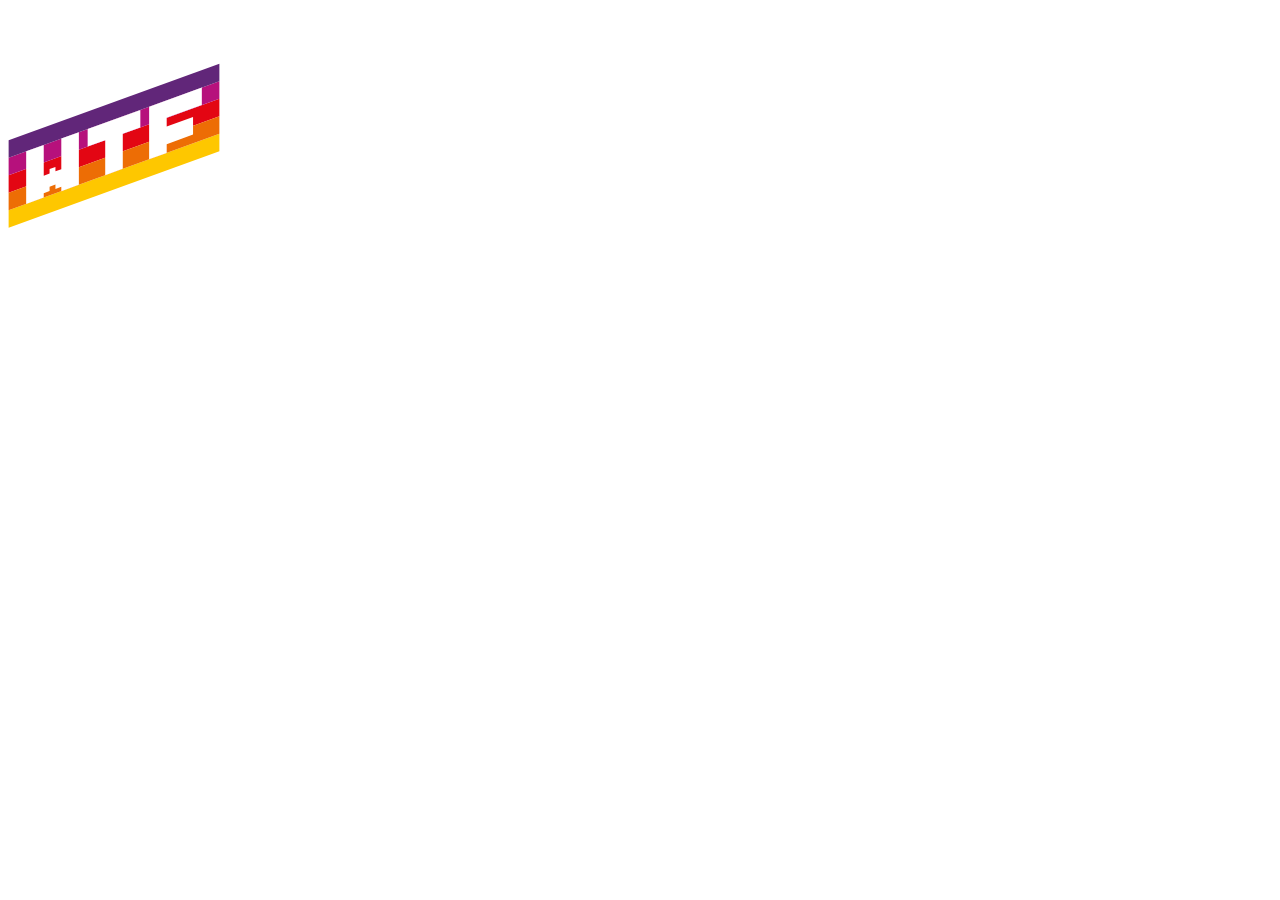
==== src/pages/index.html @ 5eb7702b "Initial commit" ====
<!DOCTYPE html>
<html lang="en">
  <head>
    <meta charset="UTF-8" />
    <meta name="viewport" content="width=device-width, initial-scale=1.0" />
    <title>WTF: Webpack starter kit</title>
    <meta name="description" content="Your project description" />
    <!-- Title -->
    <meta property="og:title" content="" />
    <!-- OPTIONAL description. 2-4 sentences. -->
    <meta property="og:description" content="" />
    <!-- full url with http(s) ie. https://maciejkorsan.github.io/my-repo/ -->
    <meta property="og:url" content="" />
    <!-- full url to the image with http(s) ie. https://maciejkorsan.github.io/my-repo/assets/img/fb.png. Facebook suggests at least 1200 x 630. -->
    <meta
      property="og:image"
      content="https://maciejkorsan.com/wtf-gulp-starter/assets/img/cover.png"
    />

    <!-- uncomment the line below to enable PWA  -->
    <!-- <link rel="manifest" href="manifest.json" /> -->

    <link
      rel="apple-touch-icon"
      sizes="180x180"
      href="pwa/apple-icon-180.png"
    />
    <link
      rel="apple-touch-icon"
      sizes="167x167"
      href="pwa/apple-icon-167.png"
    />
    <link
      rel="apple-touch-icon"
      sizes="152x152"
      href="pwa/apple-icon-152.png"
    />
    <link
      rel="apple-touch-icon"
      sizes="120x120"
      href="pwa/apple-icon-120.png"
    />

    <meta name="apple-mobile-web-app-capable" content="yes" />

    <link
      rel="apple-touch-startup-image"
      href="pwa/apple-splash-2048-2732.png"
      media="(device-width: 1024px) and (device-height: 1366px) and (-webkit-device-pixel-ratio: 2) and (orientation: portrait)"
    />
    <link
      rel="apple-touch-startup-image"
      href="pwa/apple-splash-2732-2048.png"
      media="(device-width: 1024px) and (device-height: 1366px) and (-webkit-device-pixel-ratio: 2) and (orientation: landscape)"
    />
    <link
      rel="apple-touch-startup-image"
      href="pwa/apple-splash-1668-2388.png"
      media="(device-width: 834px) and (device-height: 1194px) and (-webkit-device-pixel-ratio: 2) and (orientation: portrait)"
    />
    <link
      rel="apple-touch-startup-image"
      href="pwa/apple-splash-2388-1668.png"
      media="(device-width: 834px) and (device-height: 1194px) and (-webkit-device-pixel-ratio: 2) and (orientation: landscape)"
    />
    <link
      rel="apple-touch-startup-image"
      href="pwa/apple-splash-1668-2224.png"
      media="(device-width: 834px) and (device-height: 1112px) and (-webkit-device-pixel-ratio: 2) and (orientation: portrait)"
    />
    <link
      rel="apple-touch-startup-image"
      href="pwa/apple-splash-2224-1668.png"
      media="(device-width: 834px) and (device-height: 1112px) and (-webkit-device-pixel-ratio: 2) and (orientation: landscape)"
    />
    <link
      rel="apple-touch-startup-image"
      href="pwa/apple-splash-1536-2048.png"
      media="(device-width: 768px) and (device-height: 1024px) and (-webkit-device-pixel-ratio: 2) and (orientation: portrait)"
    />
    <link
      rel="apple-touch-startup-image"
      href="pwa/apple-splash-2048-1536.png"
      media="(device-width: 768px) and (device-height: 1024px) and (-webkit-device-pixel-ratio: 2) and (orientation: landscape)"
    />
    <link
      rel="apple-touch-startup-image"
      href="pwa/apple-splash-1242-2688.png"
      media="(device-width: 414px) and (device-height: 896px) and (-webkit-device-pixel-ratio: 3) and (orientation: portrait)"
    />
    <link
      rel="apple-touch-startup-image"
      href="pwa/apple-splash-2688-1242.png"
      media="(device-width: 414px) and (device-height: 896px) and (-webkit-device-pixel-ratio: 3) and (orientation: landscape)"
    />
    <link
      rel="apple-touch-startup-image"
      href="pwa/apple-splash-1125-2436.png"
      media="(device-width: 375px) and (device-height: 812px) and (-webkit-device-pixel-ratio: 3) and (orientation: portrait)"
    />
    <link
      rel="apple-touch-startup-image"
      href="pwa/apple-splash-2436-1125.png"
      media="(device-width: 375px) and (device-height: 812px) and (-webkit-device-pixel-ratio: 3) and (orientation: landscape)"
    />
    <link
      rel="apple-touch-startup-image"
      href="pwa/apple-splash-828-1792.png"
      media="(device-width: 414px) and (device-height: 896px) and (-webkit-device-pixel-ratio: 2) and (orientation: portrait)"
    />
    <link
      rel="apple-touch-startup-image"
      href="pwa/apple-splash-1792-828.png"
      media="(device-width: 414px) and (device-height: 896px) and (-webkit-device-pixel-ratio: 2) and (orientation: landscape)"
    />
    <link
      rel="apple-touch-startup-image"
      href="pwa/apple-splash-1242-2208.png"
      media="(device-width: 414px) and (device-height: 736px) and (-webkit-device-pixel-ratio: 3) and (orientation: portrait)"
    />
    <link
      rel="apple-touch-startup-image"
      href="pwa/apple-splash-2208-1242.png"
      media="(device-width: 414px) and (device-height: 736px) and (-webkit-device-pixel-ratio: 3) and (orientation: landscape)"
    />
    <link
      rel="apple-touch-startup-image"
      href="pwa/apple-splash-750-1334.png"
      media="(device-width: 375px) and (device-height: 667px) and (-webkit-device-pixel-ratio: 2) and (orientation: portrait)"
    />
    <link
      rel="apple-touch-startup-image"
      href="pwa/apple-splash-1334-750.png"
      media="(device-width: 375px) and (device-height: 667px) and (-webkit-device-pixel-ratio: 2) and (orientation: landscape)"
    />
    <link
      rel="apple-touch-startup-image"
      href="pwa/apple-splash-640-1136.png"
      media="(device-width: 320px) and (device-height: 568px) and (-webkit-device-pixel-ratio: 2) and (orientation: portrait)"
    />
    <link
      rel="apple-touch-startup-image"
      href="pwa/apple-splash-1136-640.png"
      media="(device-width: 320px) and (device-height: 568px) and (-webkit-device-pixel-ratio: 2) and (orientation: landscape)"
    />
  </head>
  <body>
    <div class="hello">
      <img class="hello__logo" src="../assets/img/logo.svg" alt="WTF " />
      <span class="hello__circles"></span>
    </div>
  </body>
</html>
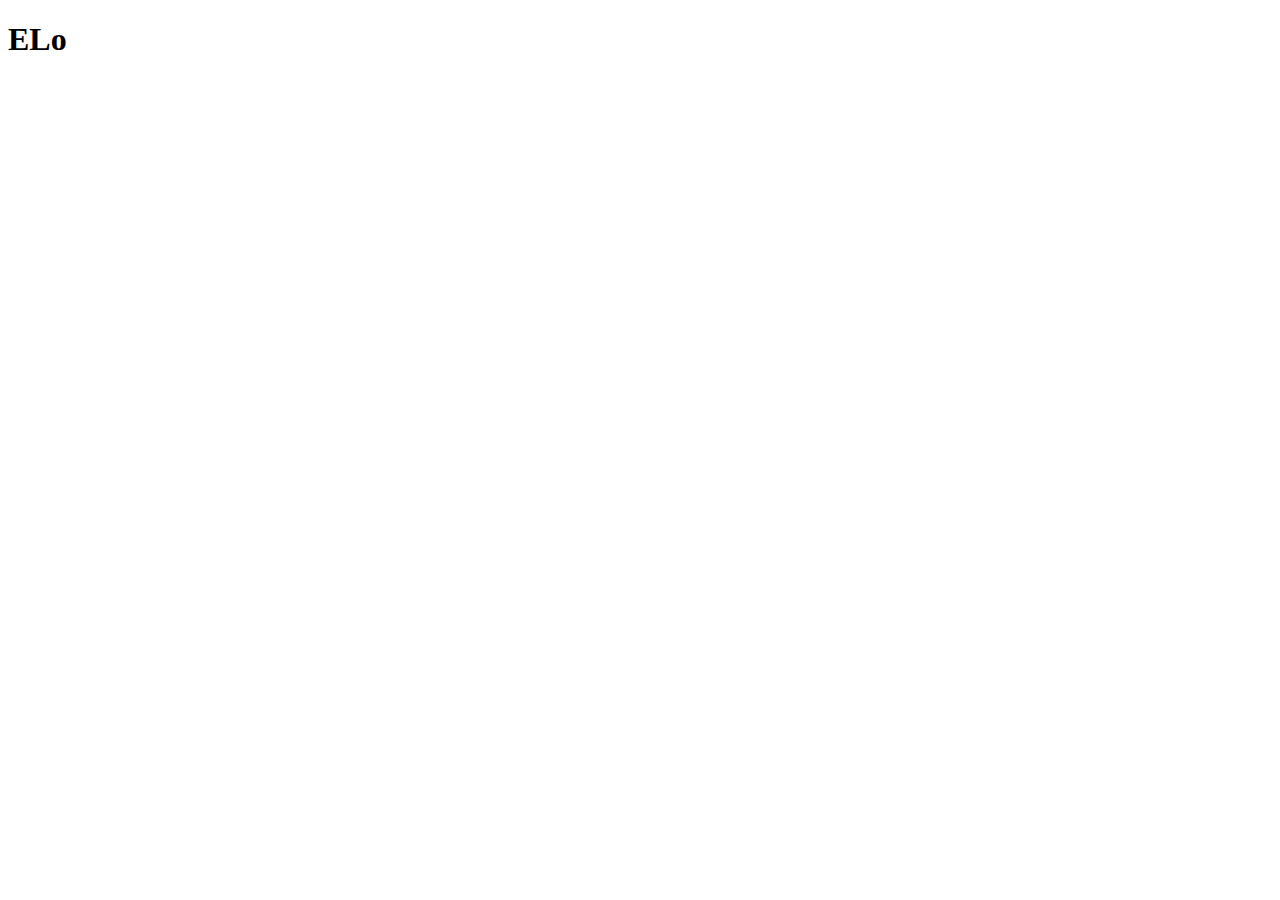
==== commit 0ab95d1a: "webpack reset" ====
--- a/src/pages/index.html
+++ b/src/pages/index.html
@@ -1,153 +1,25 @@
 <!DOCTYPE html>
-<html lang="en">
+<html lang="pl">
   <head>
     <meta charset="UTF-8" />
     <meta name="viewport" content="width=device-width, initial-scale=1.0" />
-    <title>WTF: Webpack starter kit</title>
-    <meta name="description" content="Your project description" />
-    <!-- Title -->
-    <meta property="og:title" content="" />
-    <!-- OPTIONAL description. 2-4 sentences. -->
-    <meta property="og:description" content="" />
-    <!-- full url with http(s) ie. https://maciejkorsan.github.io/my-repo/ -->
+    <title>Piotrowski transport</title>
+    <meta name="description" content="Zajmujemy się transportem drogowym od 25 lat. Zaufaj naszemu doświadczeniu!" />
+
+    <meta property="og:title" content="Piotrowski transport" />
+   
+    <meta property="og:description" content="Zajmujemy się transportem drogowym od 25 lat. Zaufaj naszemu doświadczeniu!" />
+    <!-- dopisz później adres z githuba -->
     <meta property="og:url" content="" />
-    <!-- full url to the image with http(s) ie. https://maciejkorsan.github.io/my-repo/assets/img/fb.png. Facebook suggests at least 1200 x 630. -->
+    <!-- zrob grafike na fb o wymiarach 1200 x 630 i dodaj adres. -->
     <meta
       property="og:image"
       content="https://maciejkorsan.com/wtf-gulp-starter/assets/img/cover.png"
     />
 
-    <!-- uncomment the line below to enable PWA  -->
-    <!-- <link rel="manifest" href="manifest.json" /> -->
-
-    <link
-      rel="apple-touch-icon"
-      sizes="180x180"
-      href="pwa/apple-icon-180.png"
-    />
-    <link
-      rel="apple-touch-icon"
-      sizes="167x167"
-      href="pwa/apple-icon-167.png"
-    />
-    <link
-      rel="apple-touch-icon"
-      sizes="152x152"
-      href="pwa/apple-icon-152.png"
-    />
-    <link
-      rel="apple-touch-icon"
-      sizes="120x120"
-      href="pwa/apple-icon-120.png"
-    />
-
-    <meta name="apple-mobile-web-app-capable" content="yes" />
-
-    <link
-      rel="apple-touch-startup-image"
-      href="pwa/apple-splash-2048-2732.png"
-      media="(device-width: 1024px) and (device-height: 1366px) and (-webkit-device-pixel-ratio: 2) and (orientation: portrait)"
-    />
-    <link
-      rel="apple-touch-startup-image"
-      href="pwa/apple-splash-2732-2048.png"
-      media="(device-width: 1024px) and (device-height: 1366px) and (-webkit-device-pixel-ratio: 2) and (orientation: landscape)"
-    />
-    <link
-      rel="apple-touch-startup-image"
-      href="pwa/apple-splash-1668-2388.png"
-      media="(device-width: 834px) and (device-height: 1194px) and (-webkit-device-pixel-ratio: 2) and (orientation: portrait)"
-    />
-    <link
-      rel="apple-touch-startup-image"
-      href="pwa/apple-splash-2388-1668.png"
-      media="(device-width: 834px) and (device-height: 1194px) and (-webkit-device-pixel-ratio: 2) and (orientation: landscape)"
-    />
-    <link
-      rel="apple-touch-startup-image"
-      href="pwa/apple-splash-1668-2224.png"
-      media="(device-width: 834px) and (device-height: 1112px) and (-webkit-device-pixel-ratio: 2) and (orientation: portrait)"
-    />
-    <link
-      rel="apple-touch-startup-image"
-      href="pwa/apple-splash-2224-1668.png"
-      media="(device-width: 834px) and (device-height: 1112px) and (-webkit-device-pixel-ratio: 2) and (orientation: landscape)"
-    />
-    <link
-      rel="apple-touch-startup-image"
-      href="pwa/apple-splash-1536-2048.png"
-      media="(device-width: 768px) and (device-height: 1024px) and (-webkit-device-pixel-ratio: 2) and (orientation: portrait)"
-    />
-    <link
-      rel="apple-touch-startup-image"
-      href="pwa/apple-splash-2048-1536.png"
-      media="(device-width: 768px) and (device-height: 1024px) and (-webkit-device-pixel-ratio: 2) and (orientation: landscape)"
-    />
-    <link
-      rel="apple-touch-startup-image"
-      href="pwa/apple-splash-1242-2688.png"
-      media="(device-width: 414px) and (device-height: 896px) and (-webkit-device-pixel-ratio: 3) and (orientation: portrait)"
-    />
-    <link
-      rel="apple-touch-startup-image"
-      href="pwa/apple-splash-2688-1242.png"
-      media="(device-width: 414px) and (device-height: 896px) and (-webkit-device-pixel-ratio: 3) and (orientation: landscape)"
-    />
-    <link
-      rel="apple-touch-startup-image"
-      href="pwa/apple-splash-1125-2436.png"
-      media="(device-width: 375px) and (device-height: 812px) and (-webkit-device-pixel-ratio: 3) and (orientation: portrait)"
-    />
-    <link
-      rel="apple-touch-startup-image"
-      href="pwa/apple-splash-2436-1125.png"
-      media="(device-width: 375px) and (device-height: 812px) and (-webkit-device-pixel-ratio: 3) and (orientation: landscape)"
-    />
-    <link
-      rel="apple-touch-startup-image"
-      href="pwa/apple-splash-828-1792.png"
-      media="(device-width: 414px) and (device-height: 896px) and (-webkit-device-pixel-ratio: 2) and (orientation: portrait)"
-    />
-    <link
-      rel="apple-touch-startup-image"
-      href="pwa/apple-splash-1792-828.png"
-      media="(device-width: 414px) and (device-height: 896px) and (-webkit-device-pixel-ratio: 2) and (orientation: landscape)"
-    />
-    <link
-      rel="apple-touch-startup-image"
-      href="pwa/apple-splash-1242-2208.png"
-      media="(device-width: 414px) and (device-height: 736px) and (-webkit-device-pixel-ratio: 3) and (orientation: portrait)"
-    />
-    <link
-      rel="apple-touch-startup-image"
-      href="pwa/apple-splash-2208-1242.png"
-      media="(device-width: 414px) and (device-height: 736px) and (-webkit-device-pixel-ratio: 3) and (orientation: landscape)"
-    />
-    <link
-      rel="apple-touch-startup-image"
-      href="pwa/apple-splash-750-1334.png"
-      media="(device-width: 375px) and (device-height: 667px) and (-webkit-device-pixel-ratio: 2) and (orientation: portrait)"
-    />
-    <link
-      rel="apple-touch-startup-image"
-      href="pwa/apple-splash-1334-750.png"
-      media="(device-width: 375px) and (device-height: 667px) and (-webkit-device-pixel-ratio: 2) and (orientation: landscape)"
-    />
-    <link
-      rel="apple-touch-startup-image"
-      href="pwa/apple-splash-640-1136.png"
-      media="(device-width: 320px) and (device-height: 568px) and (-webkit-device-pixel-ratio: 2) and (orientation: portrait)"
-    />
-    <link
-      rel="apple-touch-startup-image"
-      href="pwa/apple-splash-1136-640.png"
-      media="(device-width: 320px) and (device-height: 568px) and (-webkit-device-pixel-ratio: 2) and (orientation: landscape)"
-    />
+  
   </head>
   <body>
-    <div class="hello">
-      <img class="hello__logo" src="../assets/img/logo.svg" alt="WTF " />
-      <span class="hello__circles"></span>
-    </div>
+    <h1>ELo</h1>
   </body>
 </html>
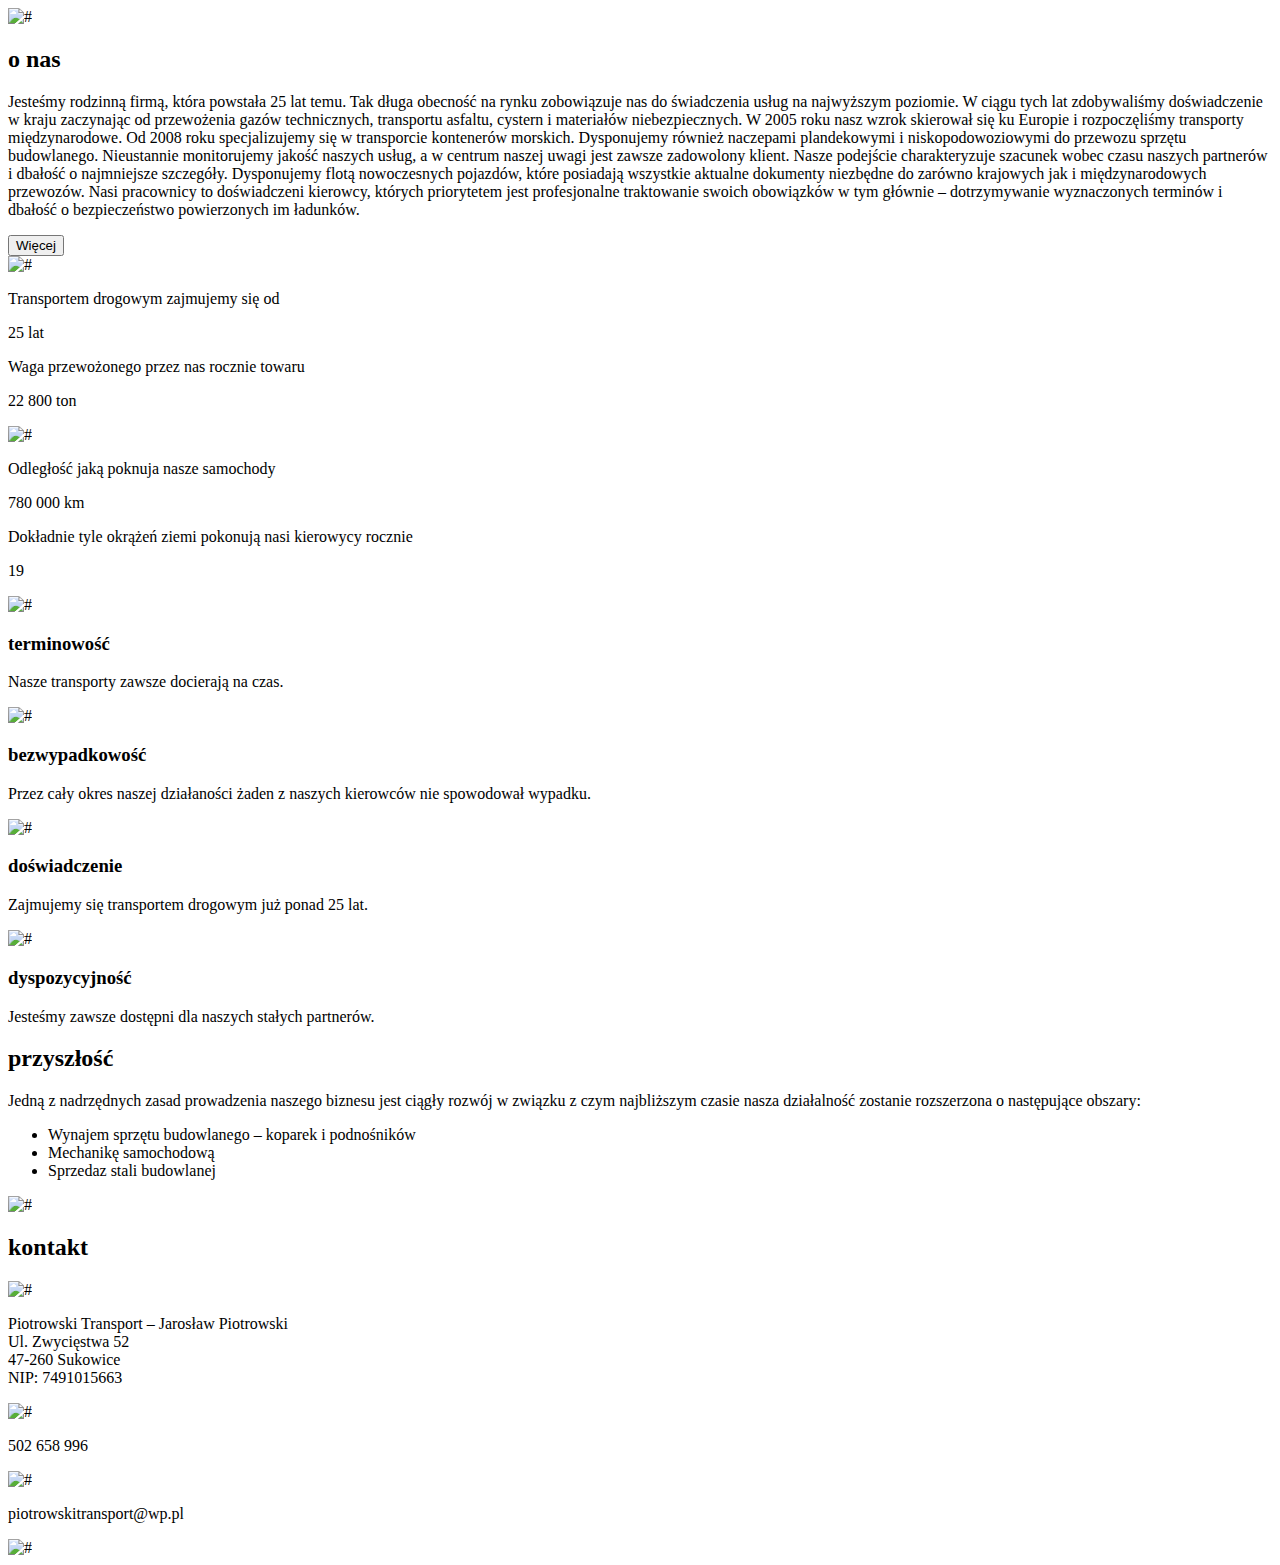
==== commit ba0980f5: "html structure & BEM" ====
--- a/src/pages/index.html
+++ b/src/pages/index.html
@@ -1,25 +1,143 @@
 <!DOCTYPE html>
 <html lang="pl">
-  <head>
-    <meta charset="UTF-8" />
-    <meta name="viewport" content="width=device-width, initial-scale=1.0" />
-    <title>Piotrowski transport</title>
-    <meta name="description" content="Zajmujemy się transportem drogowym od 25 lat. Zaufaj naszemu doświadczeniu!" />
 
-    <meta property="og:title" content="Piotrowski transport" />
-   
-    <meta property="og:description" content="Zajmujemy się transportem drogowym od 25 lat. Zaufaj naszemu doświadczeniu!" />
-    <!-- dopisz później adres z githuba -->
-    <meta property="og:url" content="" />
-    <!-- zrob grafike na fb o wymiarach 1200 x 630 i dodaj adres. -->
-    <meta
-      property="og:image"
-      content="https://maciejkorsan.com/wtf-gulp-starter/assets/img/cover.png"
-    />
+<head>
+  <meta charset="UTF-8" />
+  <meta name="viewport" content="width=device-width, initial-scale=1.0" />
+  <title>Piotrowski transport</title>
+  <meta name="description" content="Zajmujemy się transportem drogowym od 25 lat. Zaufaj naszemu doświadczeniu!" />
 
-  
-  </head>
-  <body>
-    <h1>ELo</h1>
-  </body>
-</html>
+  <meta property="og:title" content="Piotrowski transport" />
+
+  <meta property="og:description"
+    content="Zajmujemy się transportem drogowym od 25 lat. Zaufaj naszemu doświadczeniu!" />
+  <!-- dopisz później adres z githuba -->
+  <meta property="og:url" content="" />
+  <!-- zrob grafike na fb o wymiarach 1200 x 630 i dodaj adres. -->
+  <meta property="og:image" content="https://maciejkorsan.com/wtf-gulp-starter/assets/img/cover.png" />
+</head>
+
+<body>
+
+  <header class="header">
+    <div class="header__container">
+      <img src="#" alt="#" class="header__logo">
+    </div>
+  </header>
+
+  <section class="about">
+    <h2 class="about__title">o nas</h2>
+    <p class="about__content">
+      Jesteśmy rodzinną firmą, która powstała 25 lat temu. Tak długa obecność na rynku zobowiązuje nas do świadczenia
+      usług na najwyższym poziomie. W ciągu tych lat zdobywaliśmy doświadczenie w kraju zaczynając od przewożenia gazów
+      technicznych, transportu asfaltu, cystern i materiałów niebezpiecznych. W 2005 roku nasz wzrok skierował się ku
+      Europie i rozpoczęliśmy transporty międzynarodowe. Od 2008 roku specjalizujemy się w transporcie kontenerów
+      morskich.
+      <span class="about__content hidden--js">
+        Dysponujemy również naczepami plandekowymi i niskopodowoziowymi do przewozu sprzętu budowlanego. Nieustannie
+        monitorujemy jakość naszych usług, a w centrum naszej uwagi jest zawsze zadowolony klient. Nasze podejście
+        charakteryzuje szacunek wobec czasu naszych partnerów i dbałość o najmniejsze szczegóły. Dysponujemy flotą
+        nowoczesnych pojazdów, które posiadają wszystkie aktualne dokumenty niezbędne do zarówno krajowych jak i
+        międzynarodowych przewozów. Nasi pracownicy to doświadczeni kierowcy, których priorytetem jest profesjonalne
+        traktowanie swoich obowiązków w tym głównie – dotrzymywanie wyznaczonych terminów i dbałość o bezpieczeństwo
+        powierzonych im ładunków.
+      </span>
+    </p>
+    <button class="about__button">Więcej</button>
+  </section>
+
+  <section class="statistic">
+    <div class="statistic__imageContainer">
+      <div class="statistic__imageContainer--box"></div>
+      <img src="#" alt="#" class="statistic__imageContainer--imageBox">
+    </div>
+    <div class="statistic__dataContainer">
+      <p class="statistic__dataContainer--description">Transportem drogowym zajmujemy się od</p>
+      <p class="statistic__dataContainer--value">25 lat</p>
+      <p class="statistic__dataContainer--description">Waga przewożonego przez nas rocznie towaru</p>
+      <p class="statistic__dataContainer--value">22 800 ton</p>
+    </div>
+    <div class="statistic__imageContainer">
+      <div class="statistic__imageContainer--box"></div>
+      <img src="#" alt="#" class="statistic__imageContainer--imageBox">
+    </div>
+    <div class="statistic__dataContainerSecond">
+      <p class="statistic__dataContainerSecond--description">Odległość jaką poknuja nasze samochody</p>
+      <p class="statistic__dataContainerSecond--value">780 000 km</p>
+      <p class="statistic__dataContainerSecond--description">Dokładnie tyle okrążeń ziemi pokonują nasi kierowycy
+        rocznie</p>
+      <p class="statistic__dataContainerSecond--value">19</p>
+    </div>
+  </section>
+
+  <section class="features">
+    <div class="features__container">
+      <div class="features__container--box">
+        <div class="fContainer__box--circle">
+          <img src="#" alt="#" class="fContainer__box--icon">
+        </div>
+        <h3 class="fContainer__box--title">terminowość</h3>
+        <p class="fContainer__box--content">Nasze transporty zawsze docierają na czas.</p>
+      </div>
+      <div class="features__container--box">
+        <div class="fContainer__box--circle">
+          <img src="#" alt="#" class="fContainer__box--icon">
+        </div>
+        <h3 class="fContainer__box--title">bezwypadkowość</h3>
+        <p class="fContainer__box--content">Przez cały okres naszej działaności żaden z naszych kierowców nie spowodował
+          wypadku.</p>
+      </div>
+      <div class="features__container--box">
+        <div class="fContainer__box--circle">
+          <img src="#" alt="#" class="fContainer__box--icon">
+        </div>
+        <h3 class="fContainer__box--title">doświadczenie</h3>
+        <p class="fContainer__box--content">Zajmujemy się transportem drogowym już ponad 25 lat.</p>
+      </div>
+      <div class="features__container--box">
+        <div class="fContainer__box--circle">
+          <img src="#" alt="#" class="fContainer__box--icon">
+        </div>
+        <h3 class="fContainer__box--title">dyspozycyjność</h3>
+        <p class="fContainer__box--content">Jesteśmy zawsze dostępni dla naszych stałych partnerów.</p>
+      </div>
+    </div>
+  </section>
+
+  <section class="future">
+    <article class="future__contentBox">
+      <h2 class="future__contentBox--title">przyszłość</h2>
+      <p class="future__contentBox--text">Jedną z nadrzędnych zasad prowadzenia naszego biznesu jest ciągły rozwój w związku z czym najbliższym czasie nasza działalność zostanie rozszerzona o następujące obszary:</p>
+      <ul class="future__contentBox--list">
+        <li>Wynajem sprzętu budowlanego – koparek i podnośników</li>
+        <li>Mechanikę samochodową</li>
+        <li>Sprzedaz stali budowlanej</li>
+      </ul>
+    </article>
+    <div class="future__imageContainer">
+      <div class="future__imageContainer--box"></div>
+      <img src="#" alt="#" class="future__imageContainer--imageBox">
+    </div>
+  </section>
+
+  <footer class="contact">
+    <div class="contact__container">
+      <h2 class="contact__container--title">kontakt</h2>
+      <img src="#" alt="#" class="contact__container--icon">
+      <p class="contact__container--content">
+        Piotrowski Transport – Jarosław Piotrowski <br>
+        Ul. Zwycięstwa 52 <br>
+        47-260 Sukowice <br>
+        NIP: 7491015663
+      </p>
+      <img src="#" alt="#" class="contact__container--icon">
+      <p class="contact__container--content">502 658 996</p>
+      <img src="#" alt="#" class="contact__container--icon">
+      <p class="contact__container--content">piotrowskitransport@wp.pl</p>
+    </div>
+    <img src="#" alt="#" class="contact__container--logo">
+  </footer>
+
+</body>
+
+</html>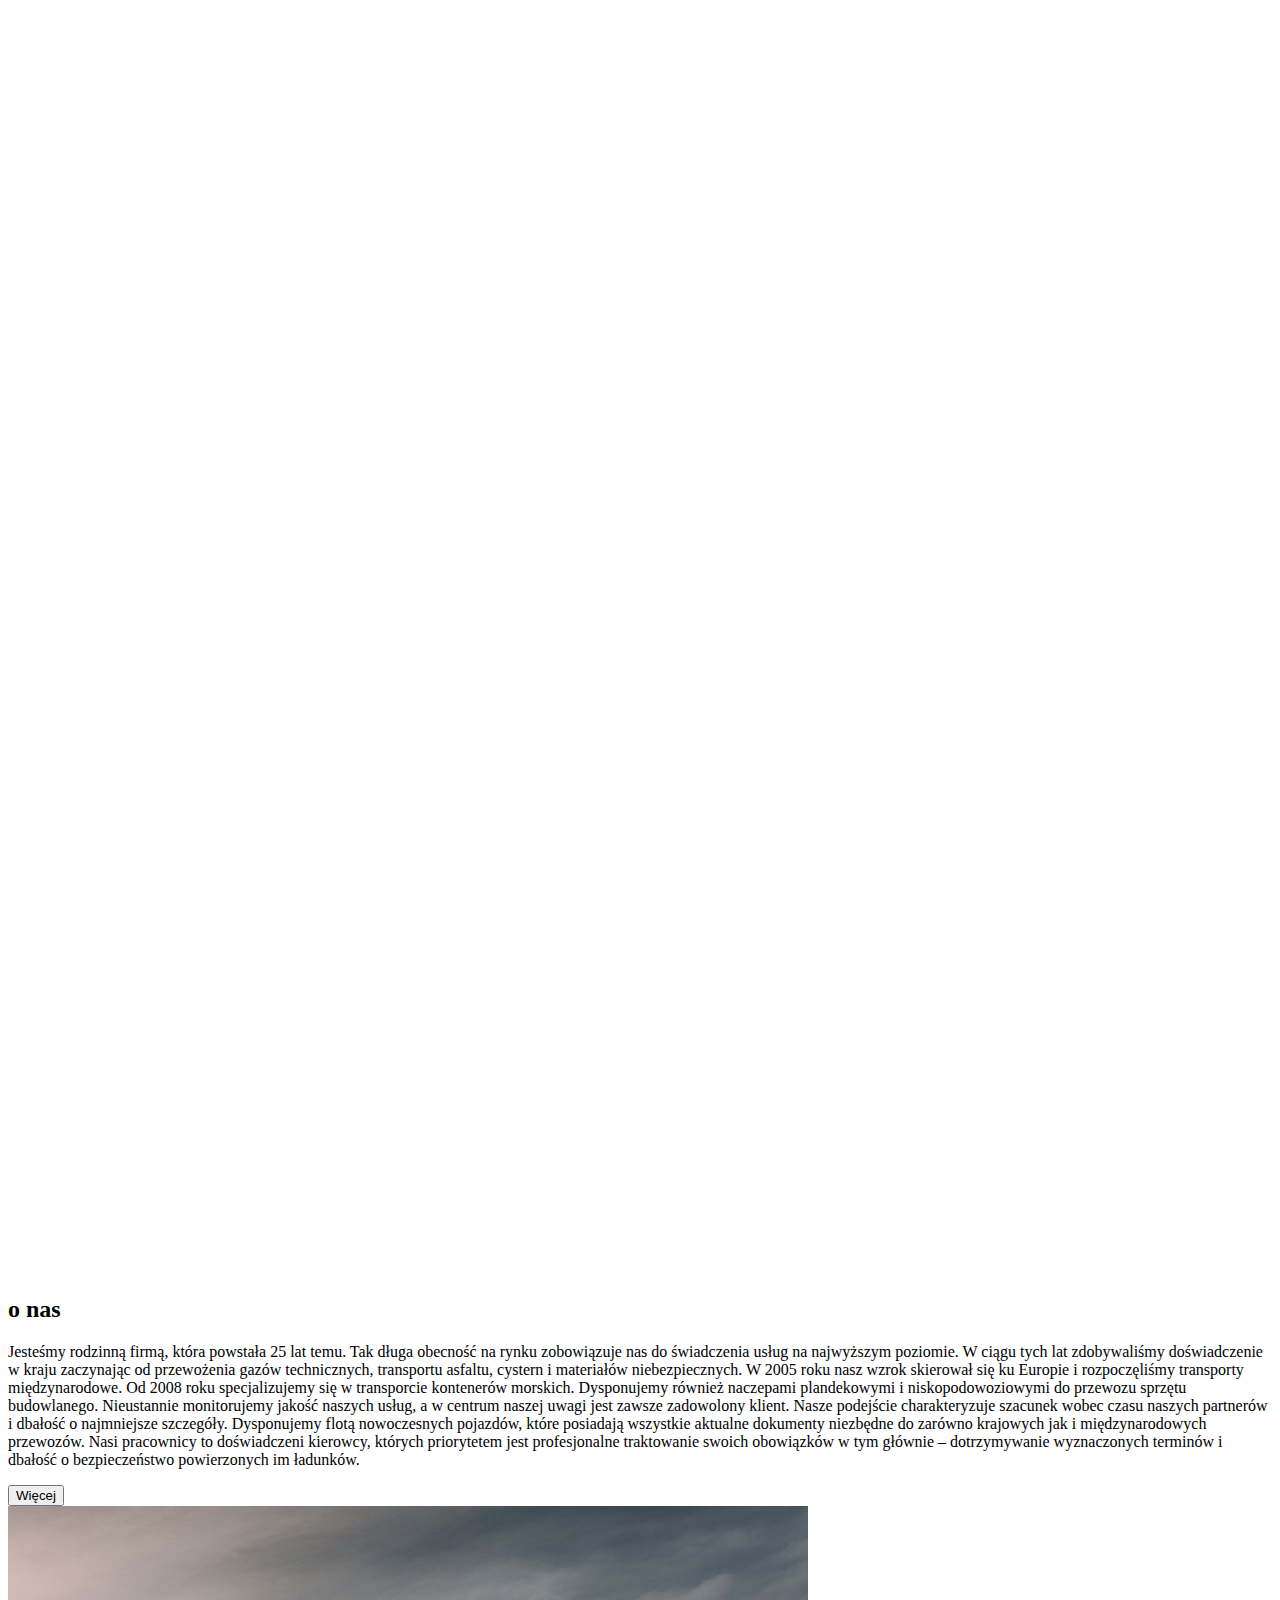
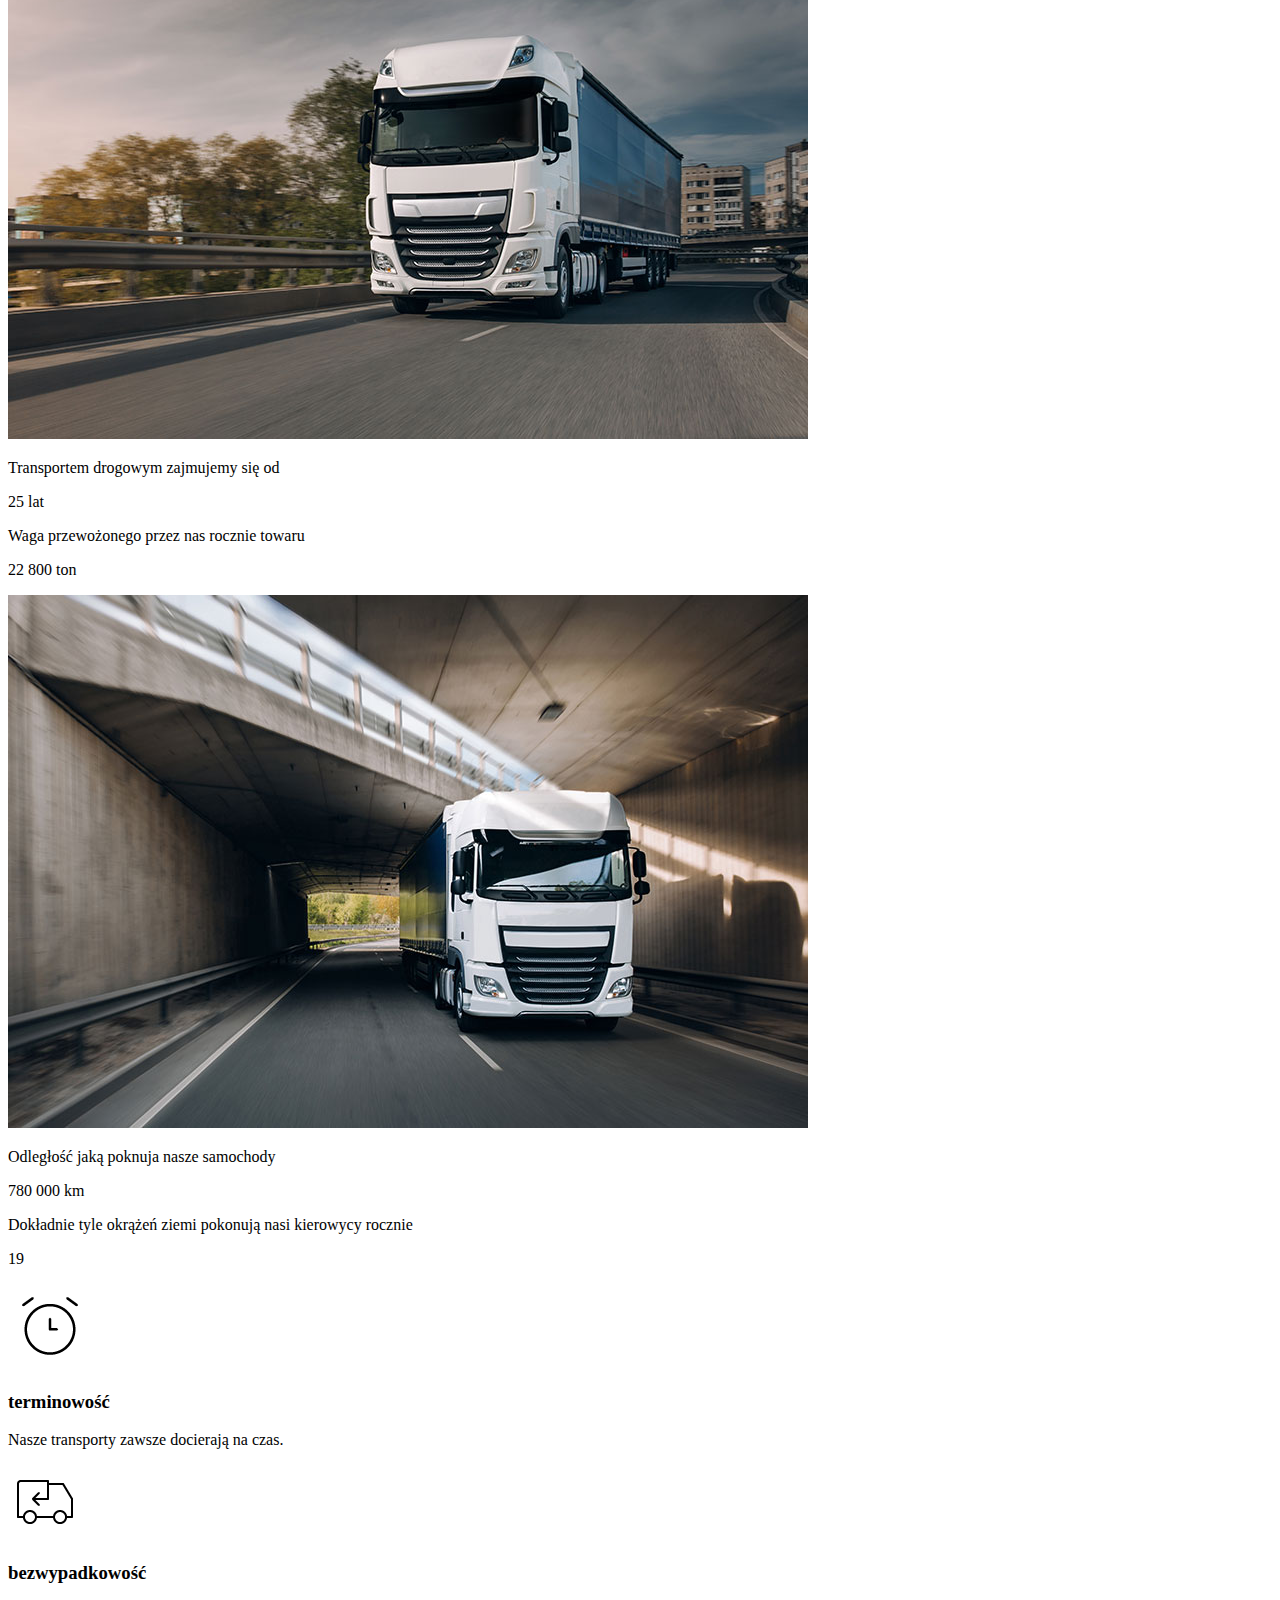
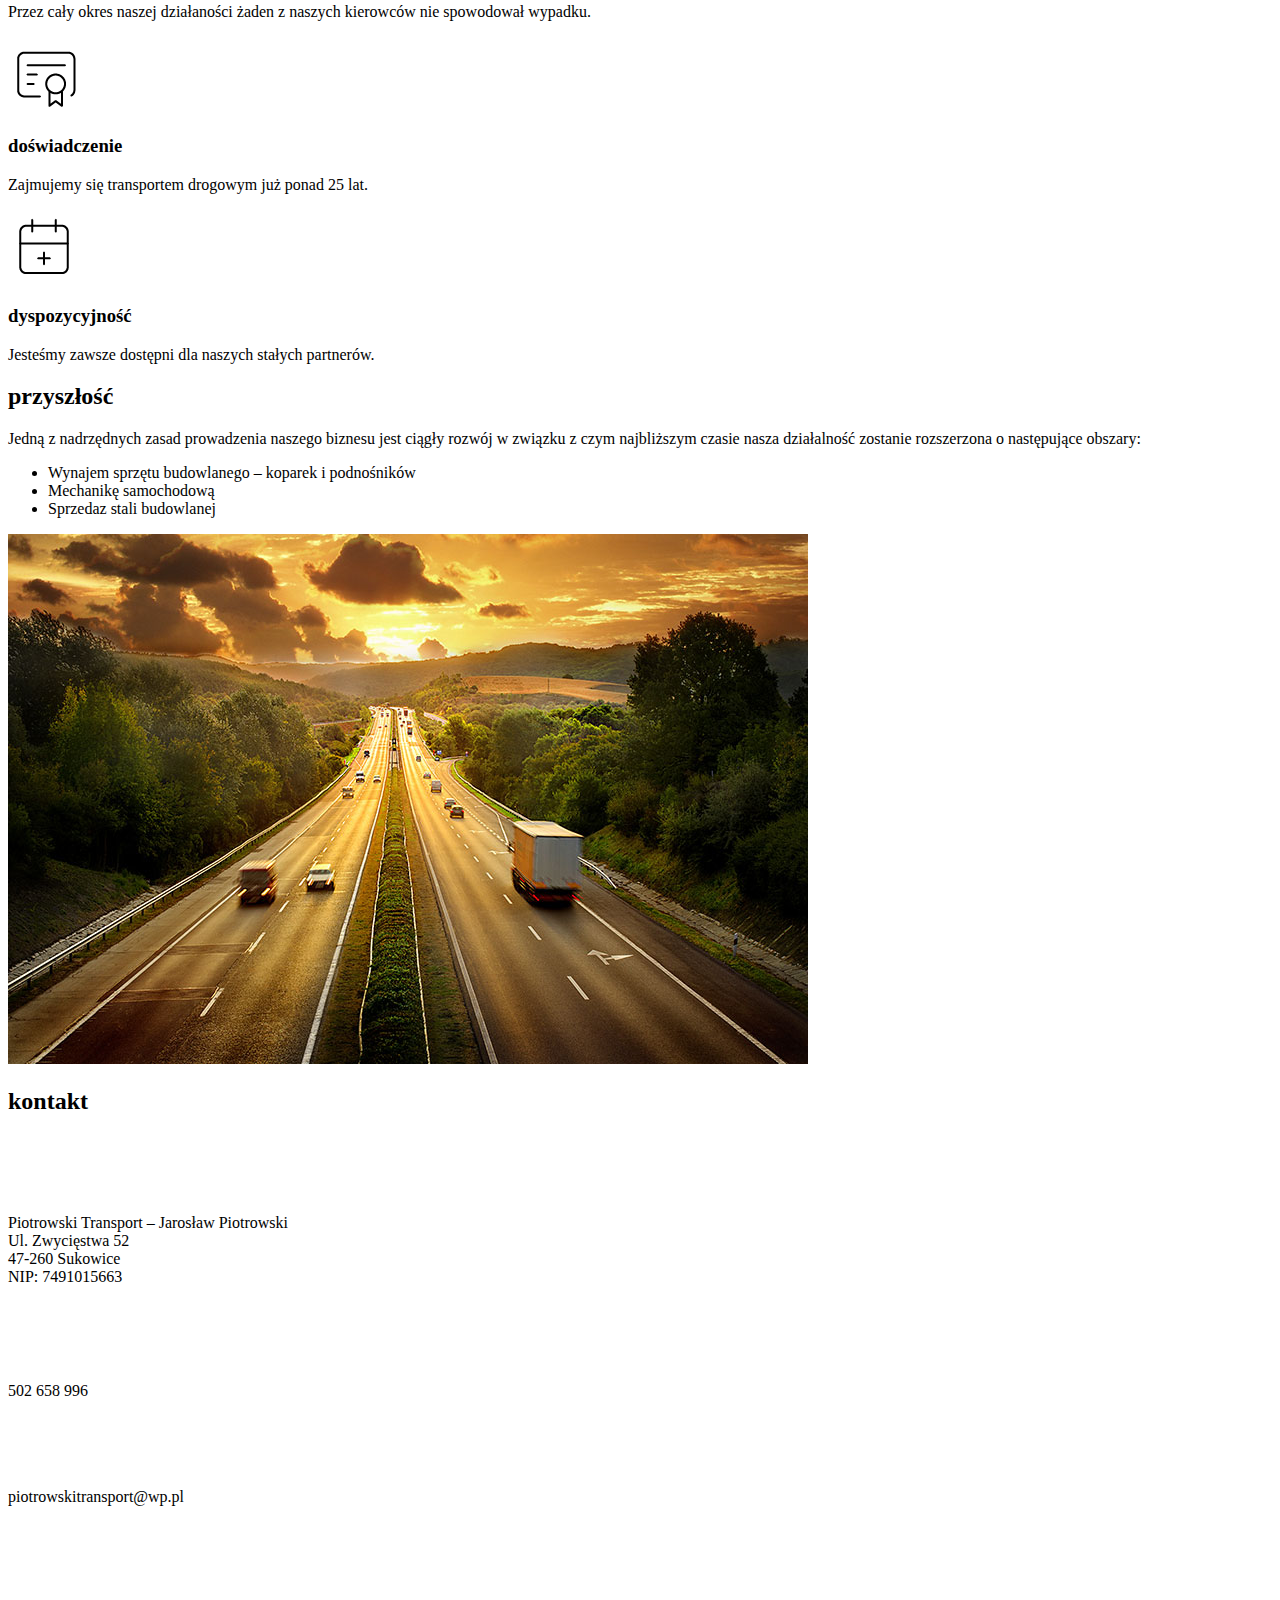
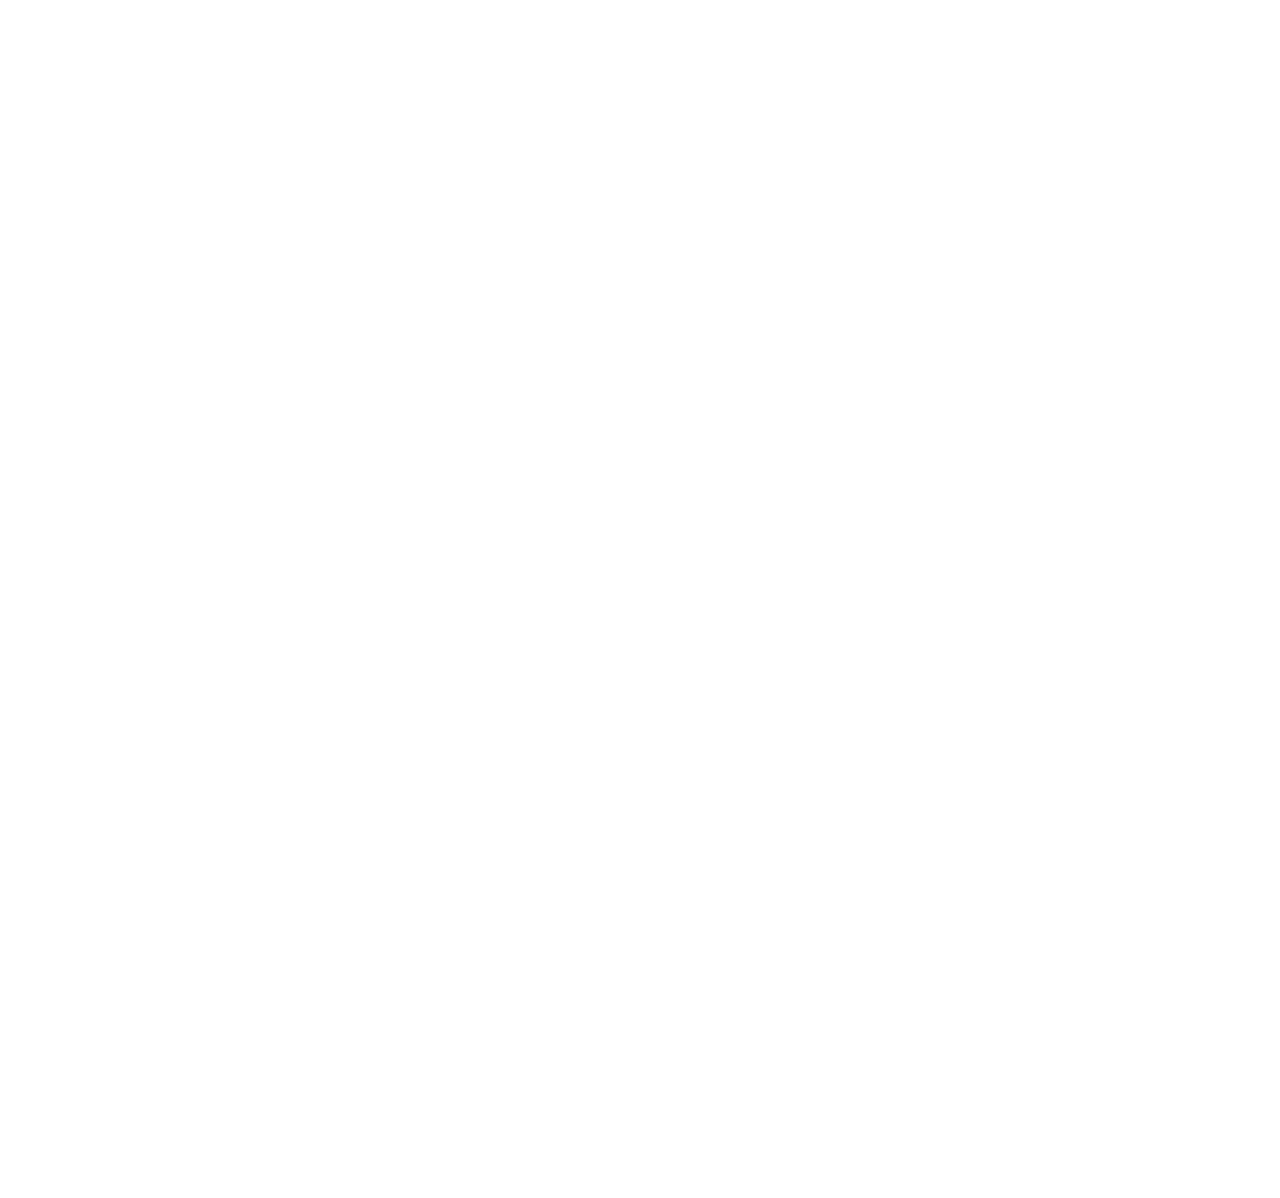
==== commit e71670d1: "Add imagaes" ====
--- a/src/pages/index.html
+++ b/src/pages/index.html
@@ -21,7 +21,7 @@
 
   <header class="header">
     <div class="header__container">
-      <img src="#" alt="#" class="header__logo">
+      <img src="../assets/img/logo-mobile.svg" alt="Logotyp firmy Piotrowski Transport." class="header__logo">
     </div>
   </header>
 
@@ -49,7 +49,8 @@
   <section class="statistic">
     <div class="statistic__imageContainer">
       <div class="statistic__imageContainer--box"></div>
-      <img src="#" alt="#" class="statistic__imageContainer--imageBox">
+      <img src="../assets/img/statistic-truck-one.jpg" alt="Zdjęcie jadącego samochodu ciezarowego."
+        class="statistic__imageContainer--imageBox">
     </div>
     <div class="statistic__dataContainer">
       <p class="statistic__dataContainer--description">Transportem drogowym zajmujemy się od</p>
@@ -59,7 +60,7 @@
     </div>
     <div class="statistic__imageContainer">
       <div class="statistic__imageContainer--box"></div>
-      <img src="#" alt="#" class="statistic__imageContainer--imageBox">
+      <img src="../assets/img/statistic-truck-two.jpg" alt="Zdjęcie jadącego samochodu ciezarowego." class="statistic__imageContainer--imageBox">
     </div>
     <div class="statistic__dataContainerSecond">
       <p class="statistic__dataContainerSecond--description">Odległość jaką poknuja nasze samochody</p>
@@ -74,14 +75,14 @@
     <div class="features__container">
       <div class="features__container--box">
         <div class="fContainer__box--circle">
-          <img src="#" alt="#" class="fContainer__box--icon">
+          <img src="../assets/img/icon-time.png" alt="Ikona zegara symoblizujacego terminowość." class="fContainer__box--icon">
         </div>
         <h3 class="fContainer__box--title">terminowość</h3>
         <p class="fContainer__box--content">Nasze transporty zawsze docierają na czas.</p>
       </div>
       <div class="features__container--box">
         <div class="fContainer__box--circle">
-          <img src="#" alt="#" class="fContainer__box--icon">
+          <img src="../assets/img/icon-truck.png" alt="Ikona samochodu." class="fContainer__box--icon">
         </div>
         <h3 class="fContainer__box--title">bezwypadkowość</h3>
         <p class="fContainer__box--content">Przez cały okres naszej działaności żaden z naszych kierowców nie spowodował
@@ -89,14 +90,14 @@
       </div>
       <div class="features__container--box">
         <div class="fContainer__box--circle">
-          <img src="#" alt="#" class="fContainer__box--icon">
+          <img src="../assets/img/icon-experience.png" alt="Ikona dyplomu symoblizujacego doświadczenie." class="fContainer__box--icon">
         </div>
         <h3 class="fContainer__box--title">doświadczenie</h3>
         <p class="fContainer__box--content">Zajmujemy się transportem drogowym już ponad 25 lat.</p>
       </div>
       <div class="features__container--box">
         <div class="fContainer__box--circle">
-          <img src="#" alt="#" class="fContainer__box--icon">
+          <img src="../assets/img/icon-calendar.png" alt="Ikona kaendarza symbolizującego dyspozycyjność." class="fContainer__box--icon">
         </div>
         <h3 class="fContainer__box--title">dyspozycyjność</h3>
         <p class="fContainer__box--content">Jesteśmy zawsze dostępni dla naszych stałych partnerów.</p>
@@ -107,7 +108,8 @@
   <section class="future">
     <article class="future__contentBox">
       <h2 class="future__contentBox--title">przyszłość</h2>
-      <p class="future__contentBox--text">Jedną z nadrzędnych zasad prowadzenia naszego biznesu jest ciągły rozwój w związku z czym najbliższym czasie nasza działalność zostanie rozszerzona o następujące obszary:</p>
+      <p class="future__contentBox--text">Jedną z nadrzędnych zasad prowadzenia naszego biznesu jest ciągły rozwój w
+        związku z czym najbliższym czasie nasza działalność zostanie rozszerzona o następujące obszary:</p>
       <ul class="future__contentBox--list">
         <li>Wynajem sprzętu budowlanego – koparek i podnośników</li>
         <li>Mechanikę samochodową</li>
@@ -116,26 +118,26 @@
     </article>
     <div class="future__imageContainer">
       <div class="future__imageContainer--box"></div>
-      <img src="#" alt="#" class="future__imageContainer--imageBox">
+      <img src="../assets/img/future-road.jpg" alt="Zdjęcie autostardy o zachodzie słońca." class="future__imageContainer--imageBox">
     </div>
   </section>
 
   <footer class="contact">
     <div class="contact__container">
       <h2 class="contact__container--title">kontakt</h2>
-      <img src="#" alt="#" class="contact__container--icon">
+      <img src="../assets/img/icon-map.png" alt="Ikona symbolizująca lokalizacje." class="contact__container--icon">
       <p class="contact__container--content">
         Piotrowski Transport – Jarosław Piotrowski <br>
         Ul. Zwycięstwa 52 <br>
         47-260 Sukowice <br>
         NIP: 7491015663
       </p>
-      <img src="#" alt="#" class="contact__container--icon">
+      <img src="../assets/img/icon-phone.png" alt="Ikona słuchawki telefonicznej." class="contact__container--icon">
       <p class="contact__container--content">502 658 996</p>
-      <img src="#" alt="#" class="contact__container--icon">
+      <img src="../assets/img/icon-mail.png" alt="Ikona koperty." class="contact__container--icon">
       <p class="contact__container--content">piotrowskitransport@wp.pl</p>
     </div>
-    <img src="#" alt="#" class="contact__container--logo">
+    <img src="../assets/img/logo-mobile.svg" alt="Logotyp firmy Piotrowski Transport." class="contact__container--logo">
   </footer>
 
 </body>
